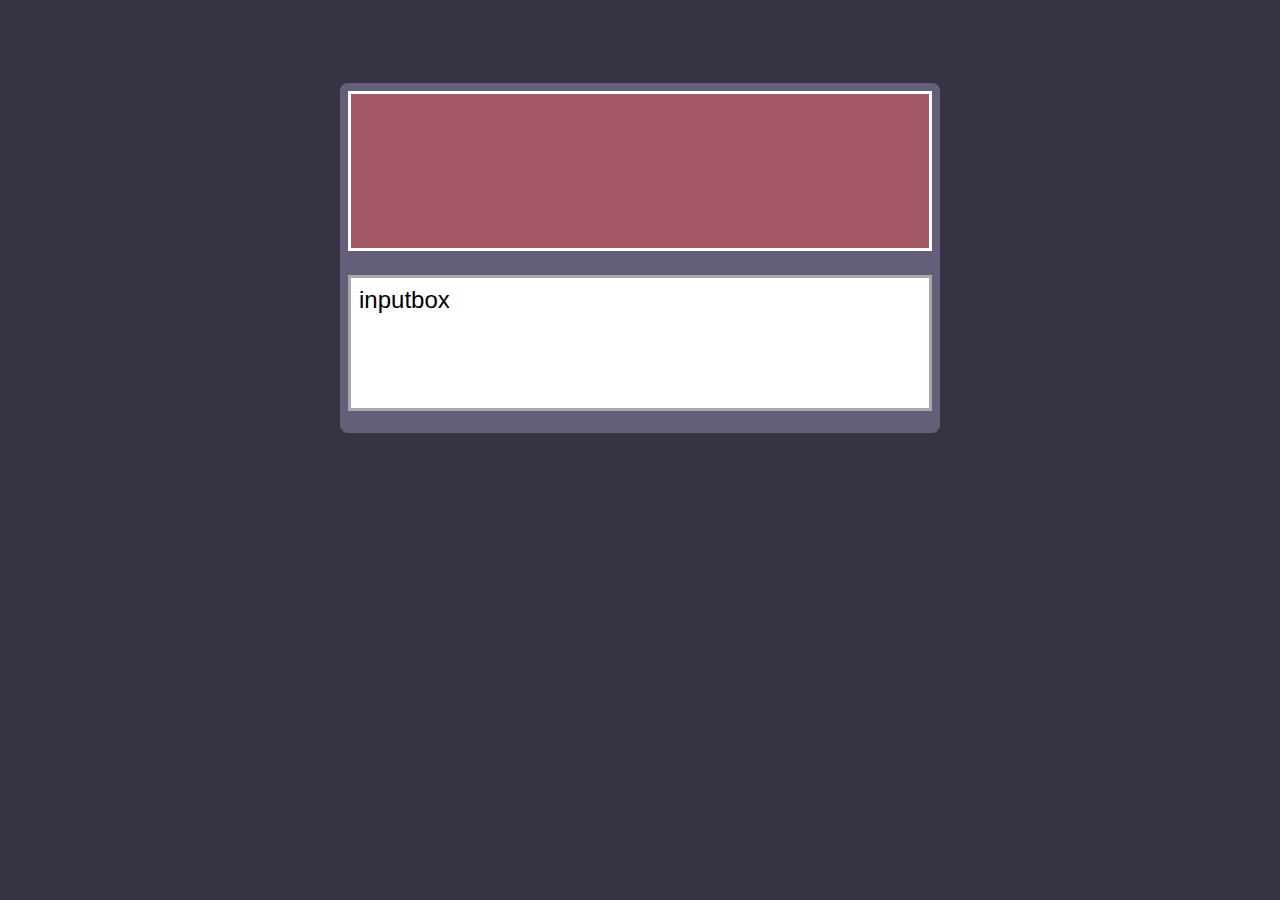
==== index.html @ 9a3e43fb "First" ====
<!DOCTYPE html>
<html lang="en">
<head>
  <meta charset="UTF-8">
  <meta http-equiv="X-UA-Compatible" content="IE=edge">
  <meta name="viewport" content="width=device-width, initial-scale=1.0">
  <link rel="stylesheet" href="styles.css">
  <script src="script.js" defer></script>
  <title>10 Fast ゆび</title>
</head>
<body>
  <div class="container">
    <div class="char-display" id="charDisplay"></div>
    <textarea id="inputBox" class="inputBox" autofocus>inputbox</textarea>
    
  </div>
</body>
</html>
---- styles.css ----
* {
/* The box-sizing property allows us to include the padding and border in an element's total width and height. */
/* Makes it easier to work with sizing */
  box-sizing: border-box;
}

body {
  display: flex;
  justify-content: center;
  align-items: center;
  min-height: 100vh;
  margin: 0;
  background-color: rgb(55, 51, 66);
}

body, .inputBox {
  font-family: Verdana, Geneva, Tahoma, sans-serif;
}

.container {
  background-color: rgb(101, 94, 121);
  padding: .5rem;
  border-radius: .5rem;
  height: 350px;
  width: 600px;
  max-width: 90%;
  margin-bottom: 24rem;
}

.inputBox {
  /* quoteInput */
  margin-top: 1.5rem;
  border: 3px solid rgb(101, 94, 121);
  outline: none;
  width: 100%;
  height: 8.5rem;
  resize: none;
  padding: .5rem .5rem;
  font-size: 1.5rem;
}

.inputBox:focus {
  border-color: darkgray;
}

.char-display {
  /* quoteDisplay */
  background-color: rgba(255, 82, 82, 0.418);
  border: 3px solid white;
  font-size: 1.5rem;
  height: 10rem;
}

/* video abandoned me here* :) */
/* Vid continued in here from 16:39 */

.correct {
  color: green;
}

.incorrect {
  color: red;
  text-decoration: underline;
}
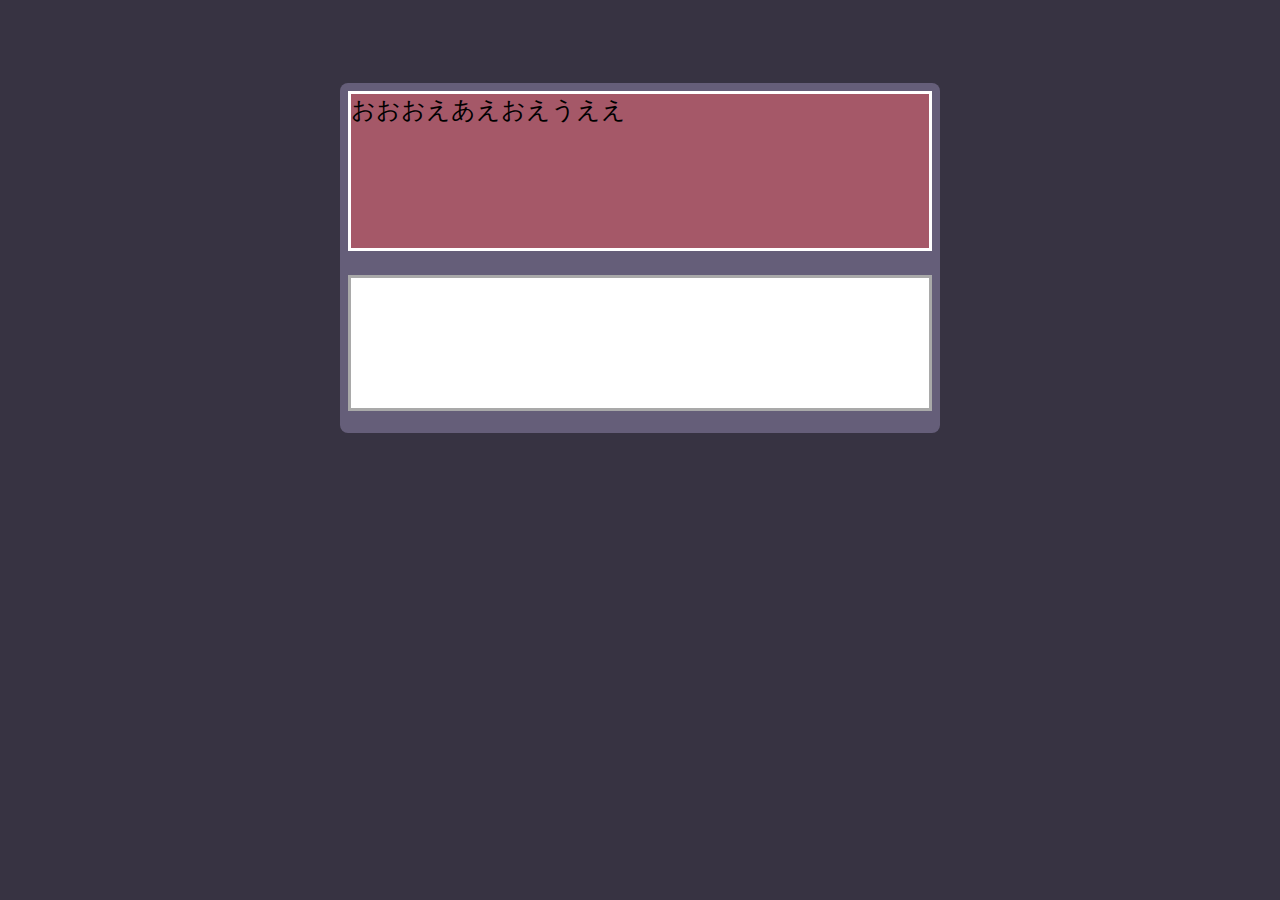
==== commit 117a4365: "Hiraganswap" ====
--- a/index.html
+++ b/index.html
@@ -11,8 +11,8 @@
 <body>
   <div class="container">
     <div class="char-display" id="charDisplay"></div>
-    <textarea id="inputBox" class="inputBox" autofocus>inputbox</textarea>
+    <textarea id="inputBox" class="inputBox" autofocus></textarea>
     
   </div>
 </body>
-</html>+</html>
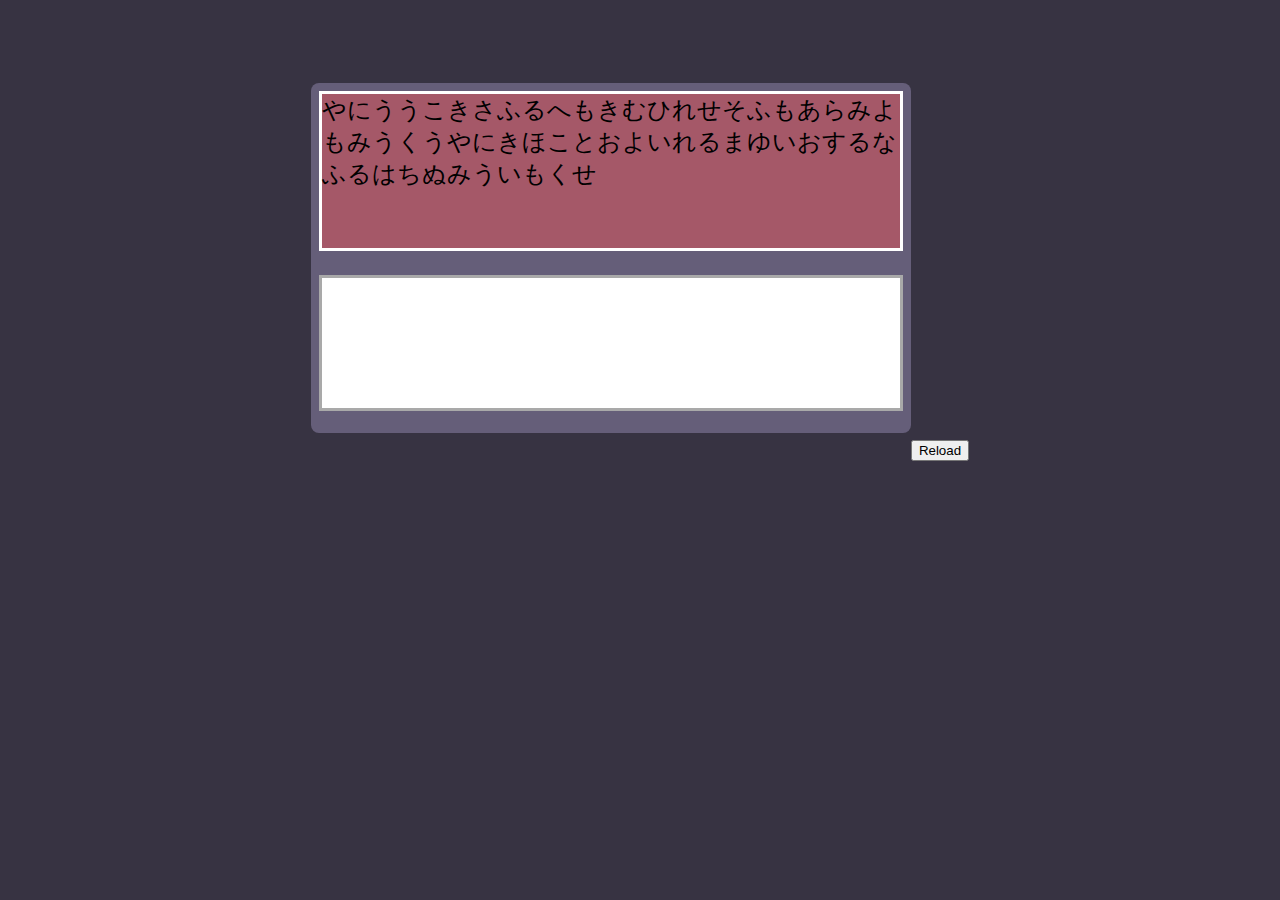
==== commit 248e147b: "Remove button, added autorefill" ====
--- a/index.html
+++ b/index.html
@@ -12,7 +12,7 @@
   <div class="container">
     <div class="char-display" id="charDisplay"></div>
     <textarea id="inputBox" class="inputBox" autofocus></textarea>
-    
   </div>
+  <button type="button" id="reloadButton" class="reloadButton">Reload</button> 
 </body>
 </html>
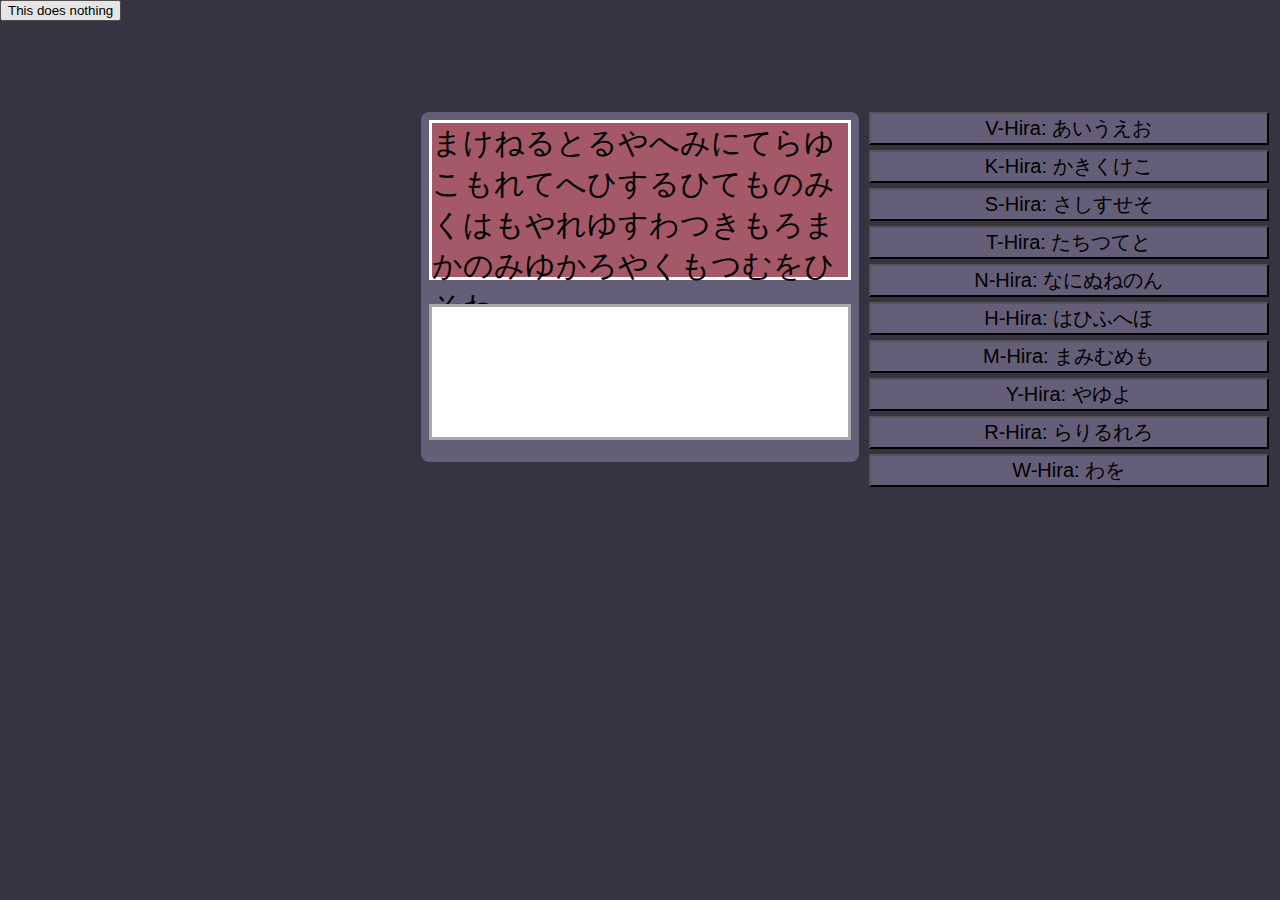
==== commit d5349135: "Added non-working buttons and changed page layout into 3 identical divs" ====
--- a/index.html
+++ b/index.html
@@ -9,10 +9,26 @@
   <title>10 Fast ゆび</title>
 </head>
 <body>
+  <div class="leftSideDiv">
+    <button type="button">This does nothing</button>
+
+  </div>
   <div class="container">
     <div class="char-display" id="charDisplay"></div>
     <textarea id="inputBox" class="inputBox" autofocus></textarea>
   </div>
-  <button type="button" id="reloadButton" class="reloadButton">Reload</button> 
+  <div class="hiraButtons">
+    <button type="buttonK" class="vHira">V-Hira: あいうえお</button> 
+    <button type="buttonK" class="kHira">K-Hira: かきくけこ</button> 
+    <button type="buttonS" class="sHira">S-Hira: さしすせそ</button> 
+    <button type="buttonT" class="tHira">T-Hira: たちつてと</button>
+    <button type="buttonN" class="nHira">N-Hira: なにぬねのん</button> 
+    <button type="buttonH" class="hHira">H-Hira: はひふへほ</button> 
+    <button type="buttonM" class="mHira">M-Hira: まみむめも</button>
+    <button type="buttonY" class="yHira">Y-Hira: やゆよ</button> 
+    <button type="buttonR" class="rHira">R-Hira: らりるれろ</button> 
+    <button type="buttonW" class="wHira">W-Hira: わを</button>
+  </div>
+
 </body>
 </html>
--- a/styles.css
+++ b/styles.css
@@ -6,25 +6,25 @@
 
 body {
   display: flex;
-  justify-content: center;
-  align-items: center;
   min-height: 100vh;
   margin: 0;
   background-color: rgb(55, 51, 66);
 }
 
+/* Mid div */
 body, .inputBox {
   font-family: Verdana, Geneva, Tahoma, sans-serif;
 }
 
 .container {
+  flex: 1;
   background-color: rgb(101, 94, 121);
   padding: .5rem;
   border-radius: .5rem;
   height: 350px;
   width: 600px;
   max-width: 90%;
-  margin-bottom: 24rem;
+  margin-top: 7rem;
 }
 
 .inputBox {
@@ -47,12 +47,116 @@
   /* quoteDisplay */
   background-color: rgba(255, 82, 82, 0.418);
   border: 3px solid white;
-  font-size: 1.5rem;
+  font-size: 1.9rem;
   height: 10rem;
 }
 
 /* video abandoned me here* :) */
 /* Vid continued in here from 16:39 */
+
+/* https://www.w3schools.com/css/css3_buttons.asp */
+
+.hiraButtons {
+  margin-top: 7rem;
+  display: block;
+  flex: 1;
+}
+
+.vHira {
+  display: block;
+  background-color: rgb(101, 94, 121);
+  font-size: 20px;
+  margin-left: 10px;
+  margin-bottom: 5px;
+  width: 400px;
+}
+
+.kHira {
+  display: block;
+  background-color: rgb(101, 94, 121);
+  font-size: 20px;
+  margin-left: 10px;
+  margin-bottom: 5px;
+  width: 400px;
+}
+
+.sHira {
+  display: block;
+  background-color: rgb(101, 94, 121);
+  font-size: 20px;
+  margin-left: 10px;
+  margin-bottom: 5px;
+  width: 400px;
+}
+
+.tHira {
+  display: block;
+  background-color: rgb(101, 94, 121);
+  font-size: 20px;
+  margin-left: 10px;
+  margin-bottom: 5px;
+  width: 400px;
+}
+
+.nHira {
+  display: block;
+  background-color: rgb(101, 94, 121);
+  font-size: 20px;
+  margin-left: 10px;
+  margin-bottom: 5px;
+  width: 400px;
+}
+
+.hHira {
+  display: block;
+  background-color: rgb(101, 94, 121);
+  font-size: 20px;
+  margin-left: 10px;
+  margin-bottom: 5px;
+  width: 400px;
+}
+
+.mHira {
+  display: block;
+  background-color: rgb(101, 94, 121);
+  font-size: 20px;
+  margin-left: 10px;
+  margin-bottom: 5px;
+  width: 400px;
+}
+
+.yHira {
+  display: block;
+  background-color: rgb(101, 94, 121);
+  font-size: 20px;
+  margin-left: 10px;
+  margin-bottom: 5px;
+  width: 400px;
+}
+
+.rHira {
+  display: block;
+  background-color: rgb(101, 94, 121);
+  font-size: 20px;
+  margin-left: 10px;
+  margin-bottom: 5px;
+  width: 400px;
+}
+
+.wHira {
+  display: block;
+  background-color: rgb(101, 94, 121);
+  font-size: 20px;
+  margin-left: 10px;
+  margin-bottom: 5px;
+  width: 400px;
+}
+
+/* Left side flex */
+
+.leftSideDiv {
+  flex: 1;
+}
 
 .correct {
   color: green;
@@ -61,4 +165,5 @@
 .incorrect {
   color: red;
   text-decoration: underline;
-}+}
+
